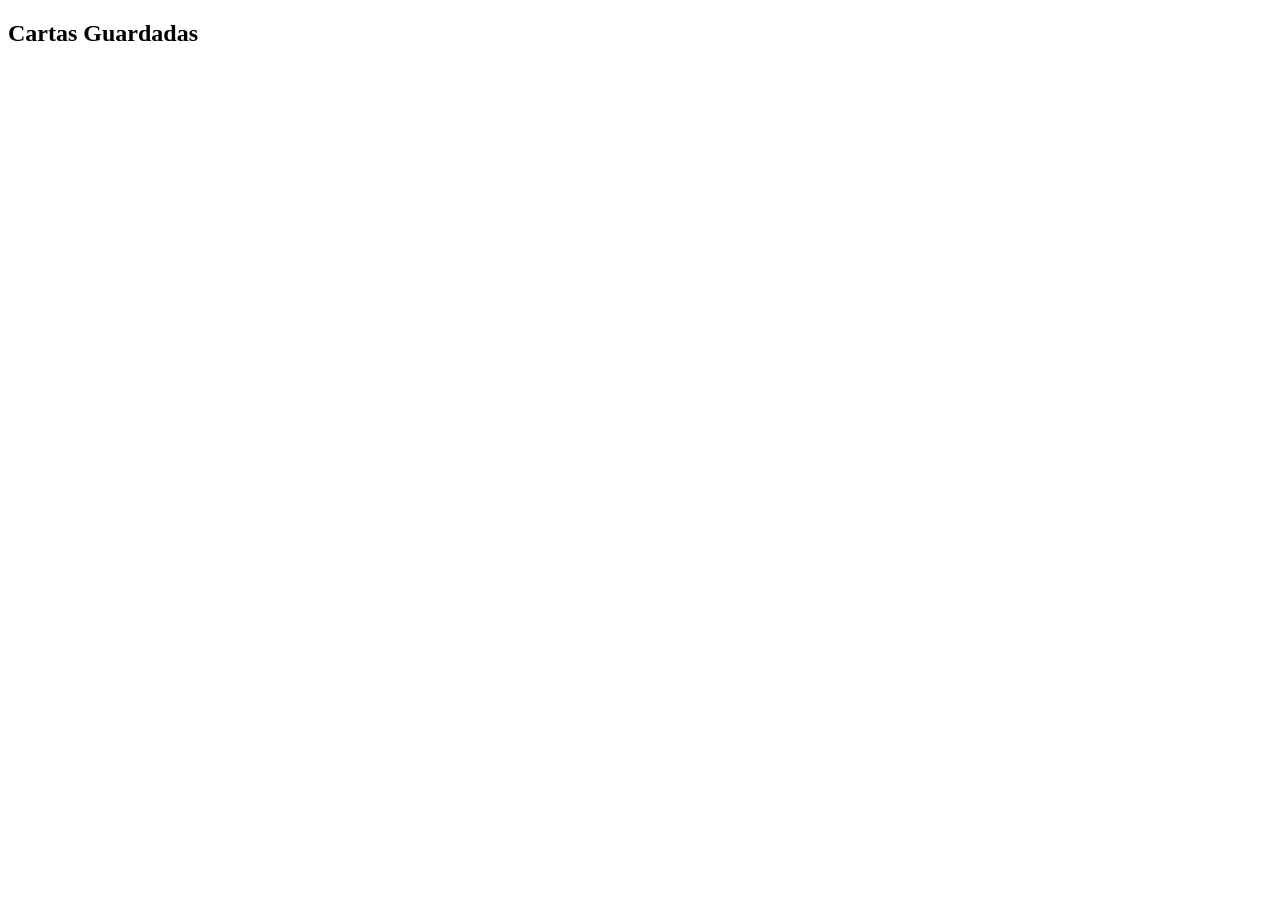
==== guardados.html @ 6a967972 "primera carga" ====
<!doctype html>
<html lang="en">
  <head>
    <meta charset="UTF-8" />
    <meta name="viewport" content="width=device-width, initial-scale=1.0" />
    <title>Cartas Guardadas</title>
  </head>
  <body>
    <h2>Cartas Guardadas</h2>
    <section>
      <div id="contenedorCartas"></div>
    </section>
    <script type="module" src="./js/guardarCarta.js"></script>
  </body>
</html>
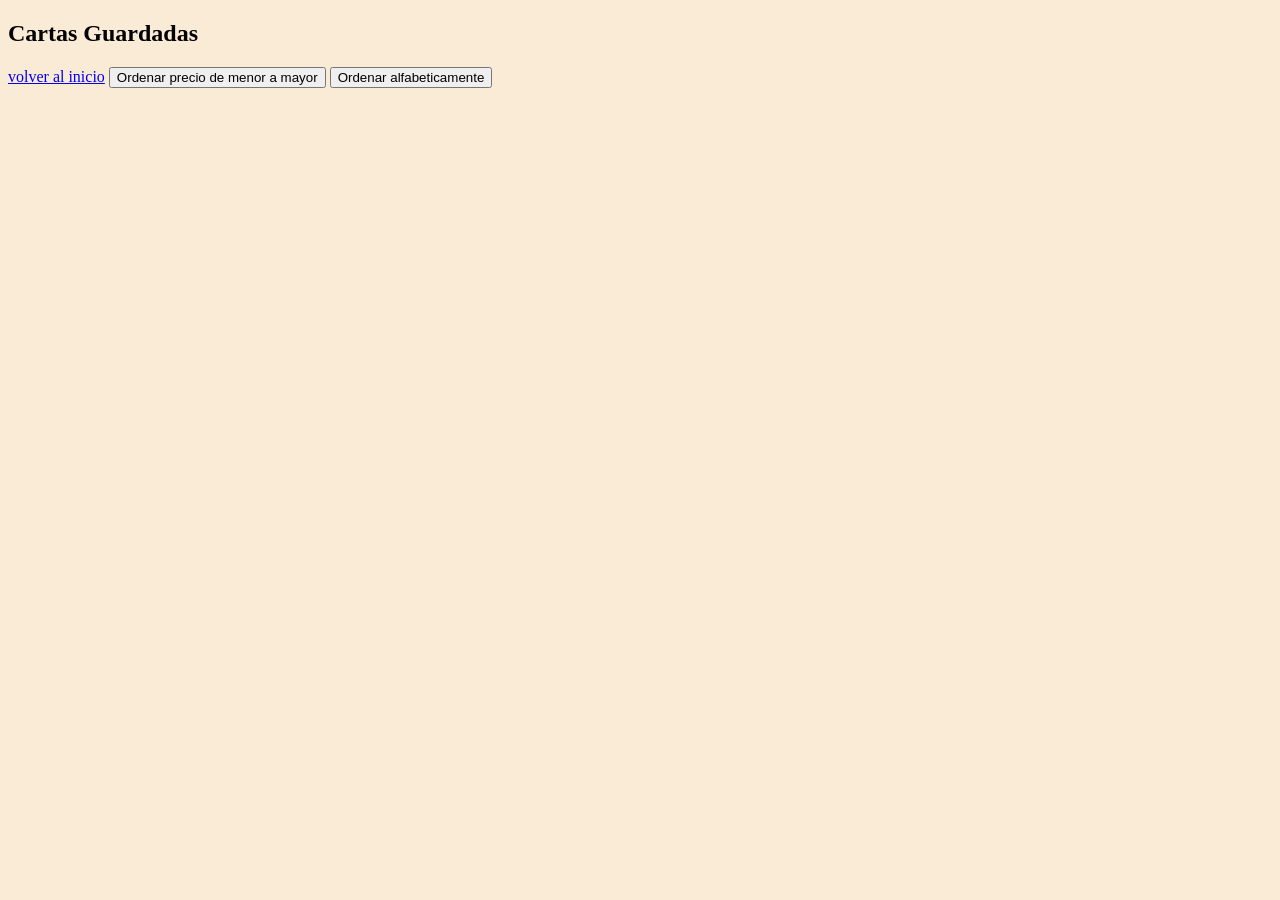
==== commit 9af31d9e: "cambios en el js de guardar" ====
--- a/guardados.html
+++ b/guardados.html
@@ -3,11 +3,15 @@
   <head>
     <meta charset="UTF-8" />
     <meta name="viewport" content="width=device-width, initial-scale=1.0" />
+    <link rel="stylesheet" href="./css/style.css" />
     <title>Cartas Guardadas</title>
   </head>
   <body>
     <h2>Cartas Guardadas</h2>
     <section>
+      <a href="index.html">volver al inicio</a>
+      <button id="ordenarMenor">Ordenar precio de menor a mayor</button>
+      <button id="btnOrdenNombre">Ordenar alfabeticamente</button>
       <div id="contenedorCartas"></div>
     </section>
     <script type="module" src="./js/guardarCarta.js"></script>
--- a/css/style.css
+++ b/css/style.css
@@ -0,0 +1,43 @@
+body {
+  background-color: antiquewhite;
+  box-sizing: border-box;
+}
+main {
+  display: grid;
+  grid-template-columns: auto;
+  grid-template-rows: auto;
+  grid-template-areas:
+    "header header" /* filas y columnas */
+    "nav principal";
+}
+header {
+  grid-area: header;
+  text-align: center;
+  padding: 1rem;
+}
+nav {
+  grid-area: nav;
+}
+
+#principal {
+  grid-area: principal;
+}
+#contenedorCartas {
+  display: grid;
+  grid-template-columns: 1fr;
+  justify-items: center;
+  margin: 3rem;
+  gap: 1rem;
+}
+
+@media (min-width: 550px) {
+  #contenedorCartas {
+    grid-template-columns: repeat(2, 1fr);
+  }
+}
+
+@media (min-width: 900px) {
+  #contenedorCartas {
+    grid-template-columns: repeat(4, 1fr); /* 4 columnas */
+  }
+}
